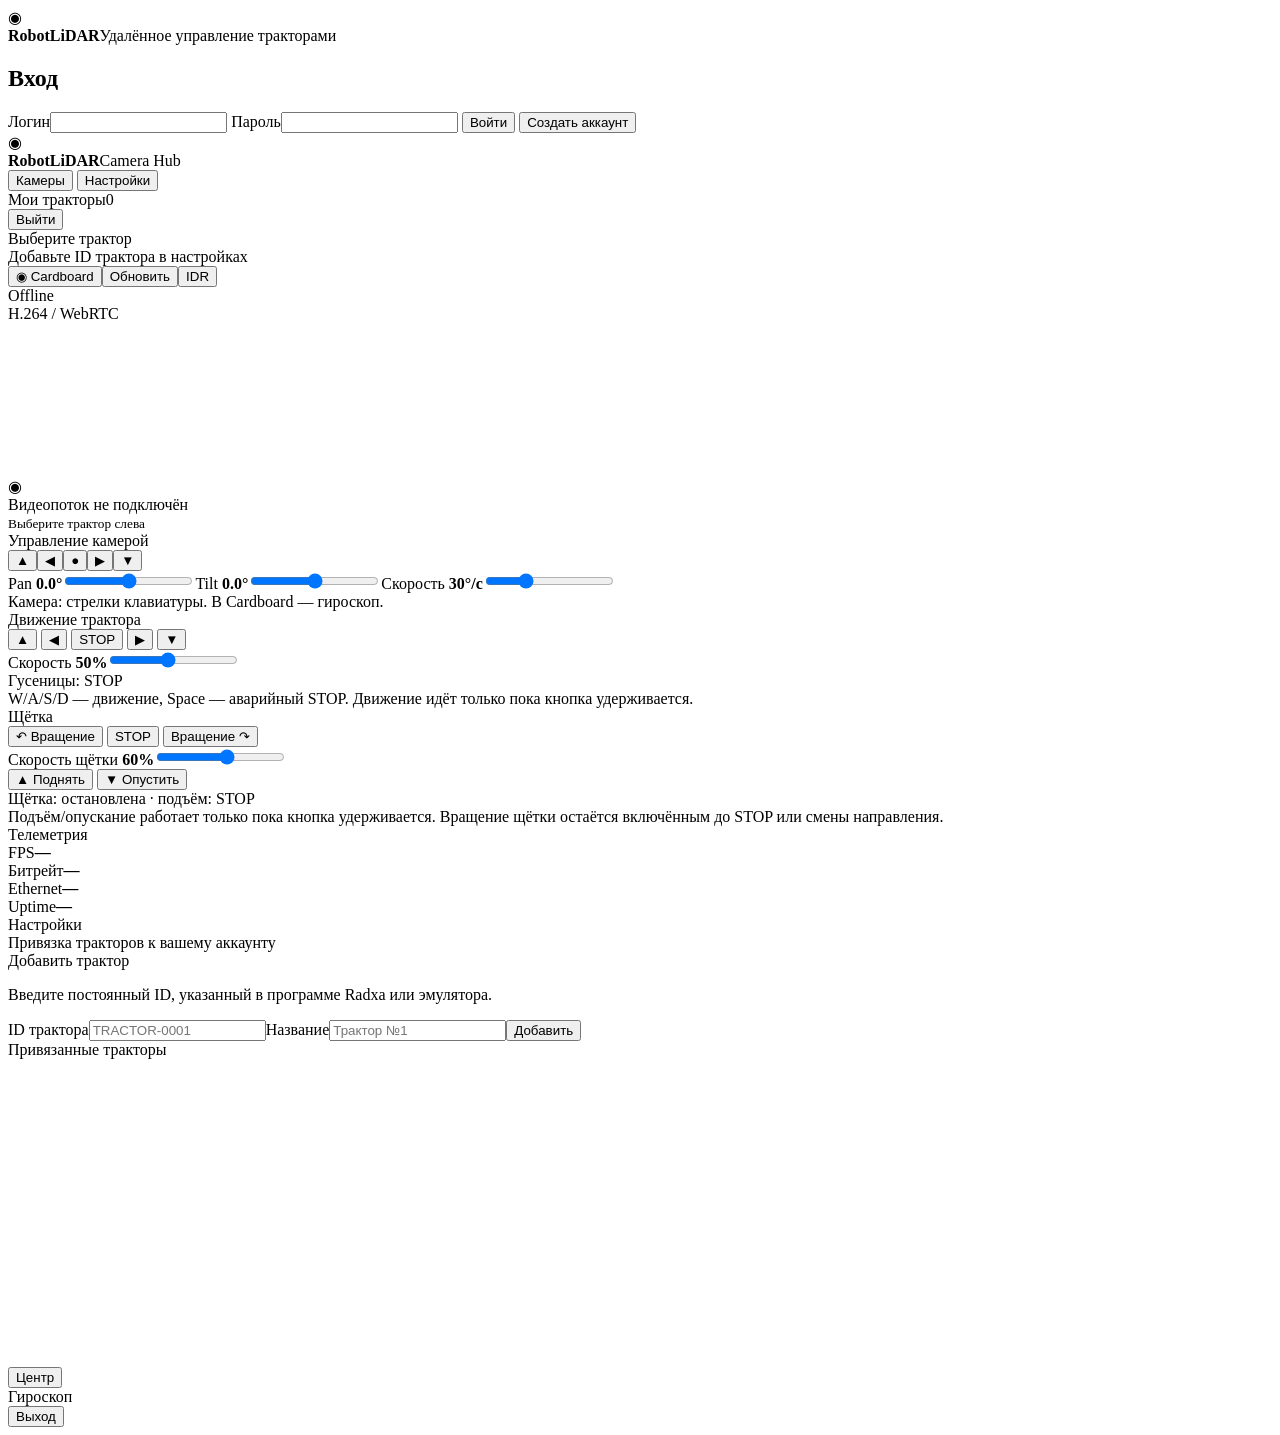
==== radxa_zero3e/server/web/index.html @ a9607246 "Add tractor drive and brush controls to dashboard" ====
<!doctype html>
<html lang="ru">
<head>
  <meta charset="utf-8" />
  <meta name="viewport" content="width=device-width,initial-scale=1,viewport-fit=cover" />
  <title>RobotLiDAR — тракторы</title>
  <link rel="stylesheet" href="/static/styles.css" />
</head>
<body>
  <section id="authScreen" class="auth-screen">
    <div class="auth-card panel">
      <div class="brand auth-brand"><div class="brand-mark">◉</div><div><strong>RobotLiDAR</strong><span>Удалённое управление тракторами</span></div></div>
      <h1>Вход</h1>
      <label>Логин<input id="loginName" autocomplete="username"></label>
      <label>Пароль<input id="loginPassword" type="password" autocomplete="current-password"></label>
      <button id="loginBtn" class="btn primary">Войти</button>
      <button id="registerBtn" class="btn secondary full">Создать аккаунт</button>
      <div id="authError" class="form-error"></div>
    </div>
  </section>

  <div id="appShell" class="app-shell hidden">
    <aside class="sidebar">
      <div class="brand"><div class="brand-mark">◉</div><div><strong>RobotLiDAR</strong><span>Camera Hub</span></div></div>
      <nav class="nav-tabs">
        <button class="nav-tab active" data-view="cameras">Камеры</button>
        <button class="nav-tab" data-view="settings">Настройки</button>
      </nav>
      <div id="cameraNav">
        <div class="sidebar-head"><span>Мои тракторы</span><span id="deviceCount" class="badge">0</span></div>
        <div id="deviceList" class="device-list"></div>
      </div>
      <div class="sidebar-user"><span id="usernameLabel"></span><button id="logoutBtn" class="link-btn">Выйти</button></div>
    </aside>

    <main class="main">
      <section id="cameraView">
        <header class="topbar">
          <div><div id="cameraTitle" class="camera-title">Выберите трактор</div><div id="cameraSubtitle" class="muted">Добавьте ID трактора в настройках</div></div>
          <div class="top-actions"><button id="cardboardBtn" class="btn vr-btn">◉ Cardboard</button><button id="refreshBtn" class="btn secondary">Обновить</button><button id="idrBtn" class="btn secondary">IDR</button></div>
        </header>
        <section class="content-grid">
          <div class="video-card panel">
            <div class="video-toolbar"><div class="status-row"><span id="onlineDot" class="dot offline"></span><span id="onlineText">Offline</span></div><div id="streamType">H.264 / WebRTC</div></div>
            <div class="video-stage"><video id="video" autoplay playsinline muted></video><div id="videoPlaceholder" class="video-placeholder"><div class="camera-glyph">◉</div><div>Видеопоток не подключён</div><small>Выберите трактор слева</small></div><div class="crosshair"><span></span><span></span></div></div>
          </div>
          <aside class="control-column">
            <section class="panel control-panel">
              <div class="panel-title">Управление камерой</div>
              <div class="ptz-pad"><button data-move="up">▲</button><button data-move="left">◀</button><button id="centerBtn" class="center">●</button><button data-move="right">▶</button><button data-move="down">▼</button></div>
              <div class="value-grid"><label>Pan <strong id="panValue">0.0°</strong></label><input id="panRange" type="range" min="-90" max="90" step="0.5" value="0"><label>Tilt <strong id="tiltValue">0.0°</strong></label><input id="tiltRange" type="range" min="-45" max="45" step="0.5" value="0"><label>Скорость <strong id="speedValue">30°/с</strong></label><input id="speedRange" type="range" min="5" max="90" step="5" value="30"></div>
              <div class="hint">Камера: стрелки клавиатуры. В Cardboard — гироскоп.</div>
            </section>

            <section class="panel control-panel tractor-panel">
              <div class="panel-title">Движение трактора</div>
              <div class="drive-pad">
                <button class="drive-btn" data-drive="forward">▲</button>
                <button class="drive-btn" data-drive="left">◀</button>
                <button id="driveStopBtn" class="drive-stop">STOP</button>
                <button class="drive-btn" data-drive="right">▶</button>
                <button class="drive-btn" data-drive="backward">▼</button>
              </div>
              <div class="value-grid"><label>Скорость <strong id="driveSpeedValue">50%</strong></label><input id="driveSpeedRange" type="range" min="10" max="100" step="5" value="50"></div>
              <div id="driveState" class="control-state">Гусеницы: STOP</div>
              <div class="hint">W/A/S/D — движение, Space — аварийный STOP. Движение идёт только пока кнопка удерживается.</div>
            </section>

            <section class="panel control-panel brush-panel">
              <div class="panel-title">Щётка</div>
              <div class="brush-spin-row">
                <button class="brush-spin-btn" data-brush-spin="reverse">↶ Вращение</button>
                <button id="brushSpinStopBtn" class="drive-stop">STOP</button>
                <button class="brush-spin-btn" data-brush-spin="forward">Вращение ↷</button>
              </div>
              <div class="value-grid"><label>Скорость щётки <strong id="brushSpeedValue">60%</strong></label><input id="brushSpeedRange" type="range" min="10" max="100" step="5" value="60"></div>
              <div class="brush-lift-row">
                <button class="brush-lift-btn" data-brush-lift="up">▲ Поднять</button>
                <button class="brush-lift-btn" data-brush-lift="down">▼ Опустить</button>
              </div>
              <div id="brushState" class="control-state">Щётка: остановлена · подъём: STOP</div>
              <div class="hint">Подъём/опускание работает только пока кнопка удерживается. Вращение щётки остаётся включённым до STOP или смены направления.</div>
            </section>

            <section class="panel telemetry-panel"><div class="panel-title">Телеметрия</div><div class="metric"><span>FPS</span><strong id="fpsMetric">—</strong></div><div class="metric"><span>Битрейт</span><strong id="bitrateMetric">—</strong></div><div class="metric"><span>Ethernet</span><strong id="ethernetMetric">—</strong></div><div class="metric"><span>Uptime</span><strong id="uptimeMetric">—</strong></div></section>
          </aside>
        </section>
      </section>

      <section id="settingsView" class="hidden settings-view">
        <header class="topbar"><div><div class="camera-title">Настройки</div><div class="muted">Привязка тракторов к вашему аккаунту</div></div></header>
        <div class="settings-content">
          <section class="panel settings-card"><div class="panel-title">Добавить трактор</div><p class="muted">Введите постоянный ID, указанный в программе Radxa или эмулятора.</p><div class="attach-form"><label>ID трактора<input id="attachId" placeholder="TRACTOR-0001"></label><label>Название<input id="attachAlias" placeholder="Трактор №1"></label><button id="attachBtn" class="btn primary">Добавить</button></div><div id="attachError" class="form-error"></div></section>
          <section class="panel settings-card"><div class="panel-title">Привязанные тракторы</div><div id="linkedDevices" class="linked-list"></div></section>
        </div>
      </section>
    </main>
  </div>

  <section id="cardboardView" class="cardboard-view hidden">
    <div class="cardboard-eye left-eye"><video id="vrVideoLeft" autoplay playsinline muted></video><div class="vr-reticle"></div></div>
    <div class="cardboard-eye right-eye"><video id="vrVideoRight" autoplay playsinline muted></video><div class="vr-reticle"></div></div>
    <div class="cardboard-divider"></div>
    <div class="cardboard-hud">
      <button id="vrRecenterBtn" class="vr-control">Центр</button>
      <div id="vrStatus">Гироскоп</div>
      <button id="vrExitBtn" class="vr-control">Выход</button>
    </div>
  </section>

  <script src="/static/app.js"></script>
</body>
</html>
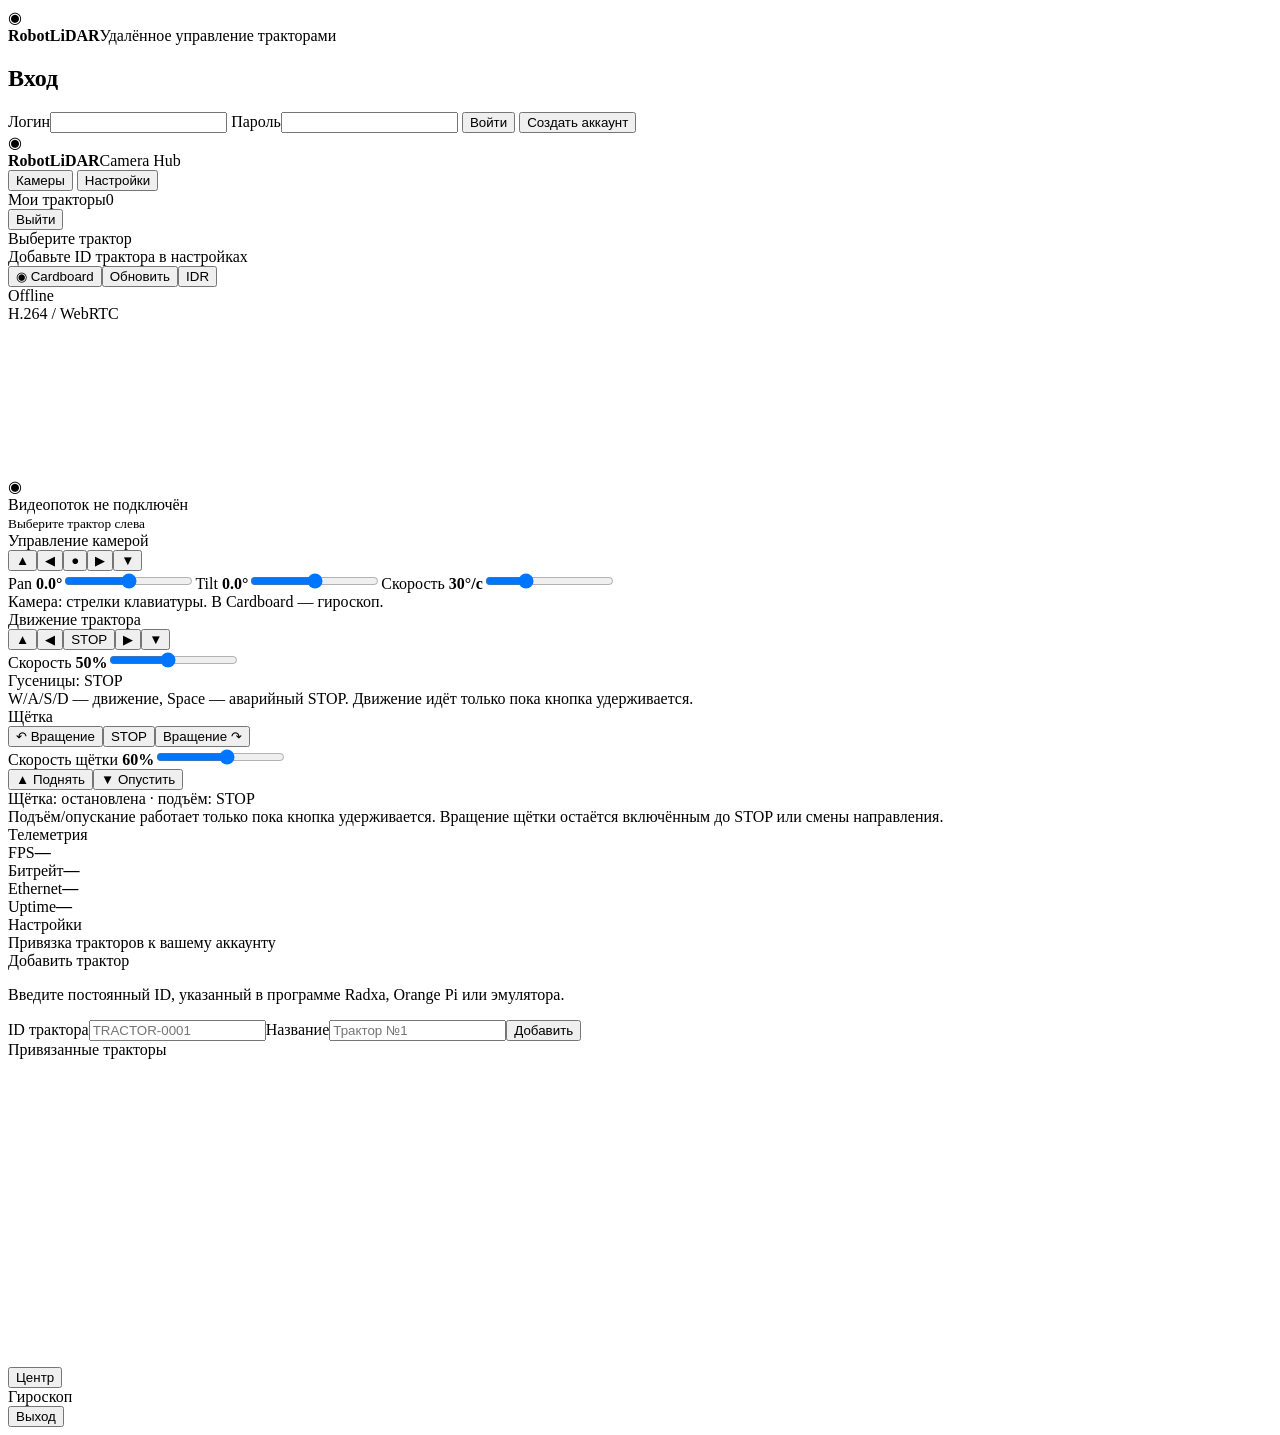
==== commit 2c747078: "Enable control heartbeat in dashboard" ====
--- a/radxa_zero3e/server/web/index.html
+++ b/radxa_zero3e/server/web/index.html
@@ -54,13 +54,7 @@
 
             <section class="panel control-panel tractor-panel">
               <div class="panel-title">Движение трактора</div>
-              <div class="drive-pad">
-                <button class="drive-btn" data-drive="forward">▲</button>
-                <button class="drive-btn" data-drive="left">◀</button>
-                <button id="driveStopBtn" class="drive-stop">STOP</button>
-                <button class="drive-btn" data-drive="right">▶</button>
-                <button class="drive-btn" data-drive="backward">▼</button>
-              </div>
+              <div class="drive-pad"><button class="drive-btn" data-drive="forward">▲</button><button class="drive-btn" data-drive="left">◀</button><button id="driveStopBtn" class="drive-stop">STOP</button><button class="drive-btn" data-drive="right">▶</button><button class="drive-btn" data-drive="backward">▼</button></div>
               <div class="value-grid"><label>Скорость <strong id="driveSpeedValue">50%</strong></label><input id="driveSpeedRange" type="range" min="10" max="100" step="5" value="50"></div>
               <div id="driveState" class="control-state">Гусеницы: STOP</div>
               <div class="hint">W/A/S/D — движение, Space — аварийный STOP. Движение идёт только пока кнопка удерживается.</div>
@@ -68,16 +62,9 @@
 
             <section class="panel control-panel brush-panel">
               <div class="panel-title">Щётка</div>
-              <div class="brush-spin-row">
-                <button class="brush-spin-btn" data-brush-spin="reverse">↶ Вращение</button>
-                <button id="brushSpinStopBtn" class="drive-stop">STOP</button>
-                <button class="brush-spin-btn" data-brush-spin="forward">Вращение ↷</button>
-              </div>
+              <div class="brush-spin-row"><button class="brush-spin-btn" data-brush-spin="reverse">↶ Вращение</button><button id="brushSpinStopBtn" class="drive-stop">STOP</button><button class="brush-spin-btn" data-brush-spin="forward">Вращение ↷</button></div>
               <div class="value-grid"><label>Скорость щётки <strong id="brushSpeedValue">60%</strong></label><input id="brushSpeedRange" type="range" min="10" max="100" step="5" value="60"></div>
-              <div class="brush-lift-row">
-                <button class="brush-lift-btn" data-brush-lift="up">▲ Поднять</button>
-                <button class="brush-lift-btn" data-brush-lift="down">▼ Опустить</button>
-              </div>
+              <div class="brush-lift-row"><button class="brush-lift-btn" data-brush-lift="up">▲ Поднять</button><button class="brush-lift-btn" data-brush-lift="down">▼ Опустить</button></div>
               <div id="brushState" class="control-state">Щётка: остановлена · подъём: STOP</div>
               <div class="hint">Подъём/опускание работает только пока кнопка удерживается. Вращение щётки остаётся включённым до STOP или смены направления.</div>
             </section>
@@ -90,7 +77,7 @@
       <section id="settingsView" class="hidden settings-view">
         <header class="topbar"><div><div class="camera-title">Настройки</div><div class="muted">Привязка тракторов к вашему аккаунту</div></div></header>
         <div class="settings-content">
-          <section class="panel settings-card"><div class="panel-title">Добавить трактор</div><p class="muted">Введите постоянный ID, указанный в программе Radxa или эмулятора.</p><div class="attach-form"><label>ID трактора<input id="attachId" placeholder="TRACTOR-0001"></label><label>Название<input id="attachAlias" placeholder="Трактор №1"></label><button id="attachBtn" class="btn primary">Добавить</button></div><div id="attachError" class="form-error"></div></section>
+          <section class="panel settings-card"><div class="panel-title">Добавить трактор</div><p class="muted">Введите постоянный ID, указанный в программе Radxa, Orange Pi или эмулятора.</p><div class="attach-form"><label>ID трактора<input id="attachId" placeholder="TRACTOR-0001"></label><label>Название<input id="attachAlias" placeholder="Трактор №1"></label><button id="attachBtn" class="btn primary">Добавить</button></div><div id="attachError" class="form-error"></div></section>
           <section class="panel settings-card"><div class="panel-title">Привязанные тракторы</div><div id="linkedDevices" class="linked-list"></div></section>
         </div>
       </section>
@@ -101,13 +88,10 @@
     <div class="cardboard-eye left-eye"><video id="vrVideoLeft" autoplay playsinline muted></video><div class="vr-reticle"></div></div>
     <div class="cardboard-eye right-eye"><video id="vrVideoRight" autoplay playsinline muted></video><div class="vr-reticle"></div></div>
     <div class="cardboard-divider"></div>
-    <div class="cardboard-hud">
-      <button id="vrRecenterBtn" class="vr-control">Центр</button>
-      <div id="vrStatus">Гироскоп</div>
-      <button id="vrExitBtn" class="vr-control">Выход</button>
-    </div>
+    <div class="cardboard-hud"><button id="vrRecenterBtn" class="vr-control">Центр</button><div id="vrStatus">Гироскоп</div><button id="vrExitBtn" class="vr-control">Выход</button></div>
   </section>
 
   <script src="/static/app.js"></script>
+  <script src="/static/control-heartbeat.js"></script>
 </body>
 </html>
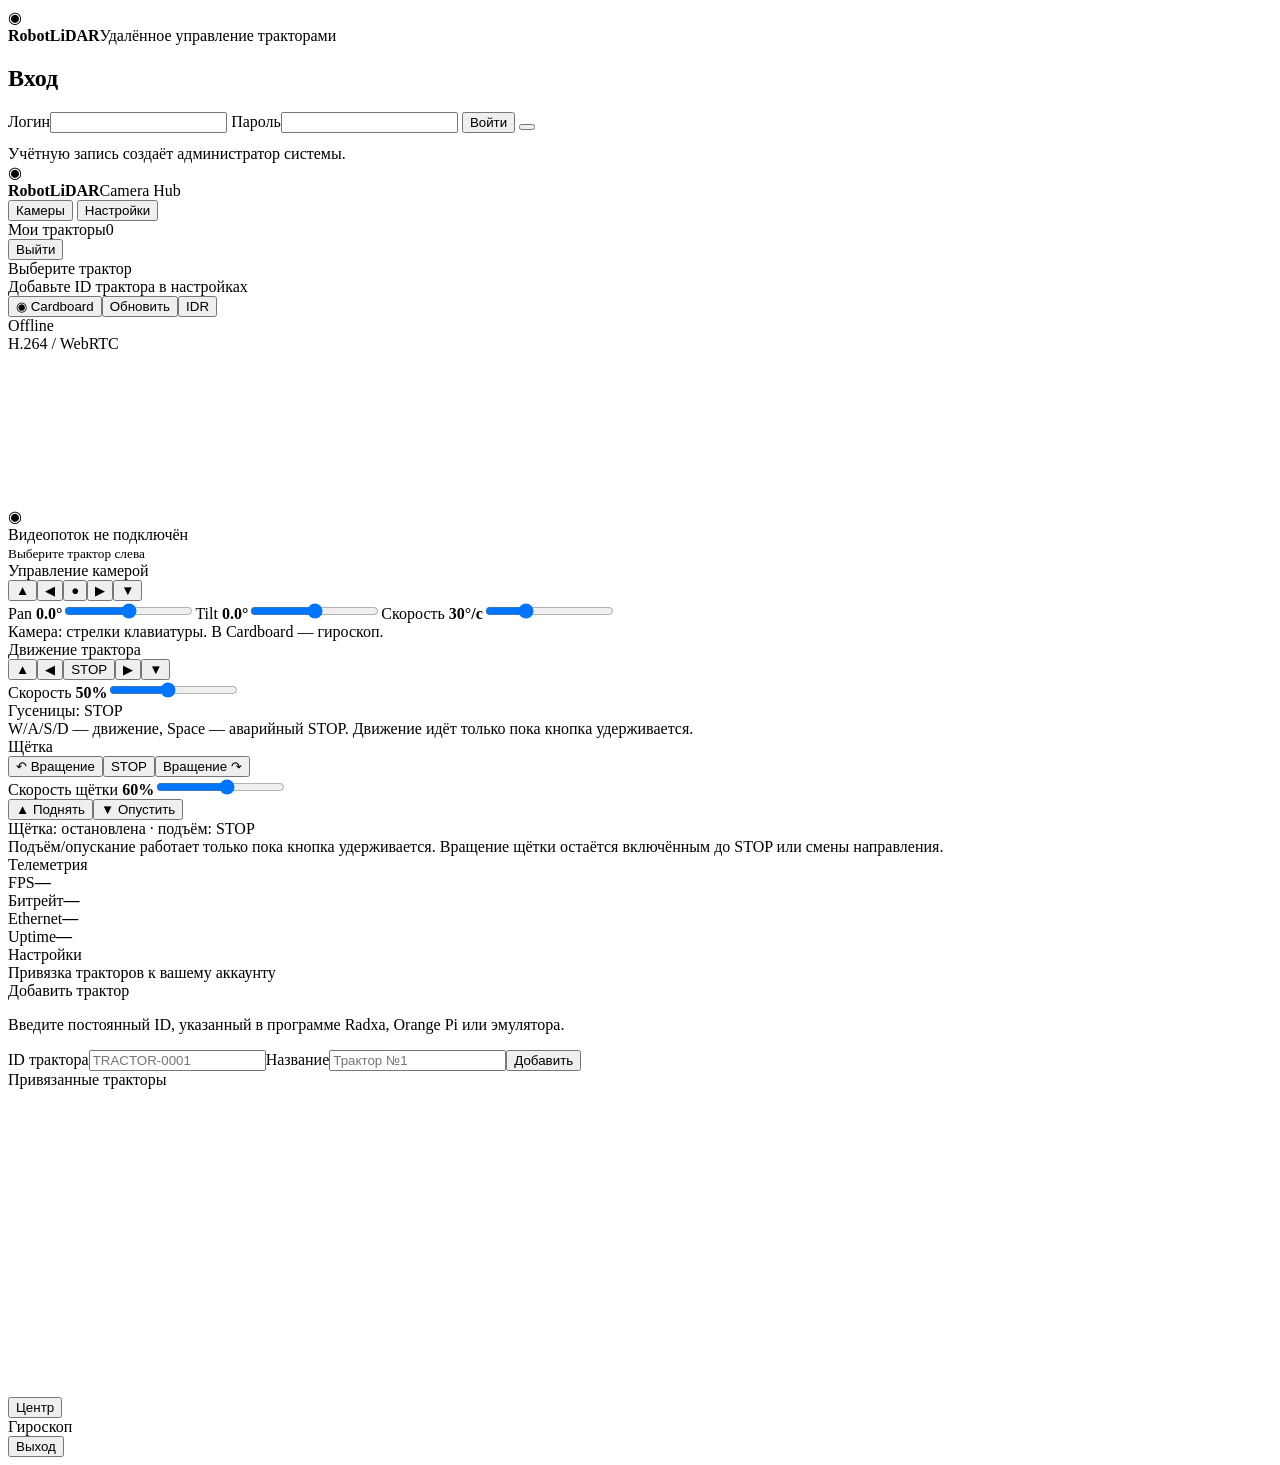
==== commit b4deca87: "Disable self-registration in user interface" ====
--- a/radxa_zero3e/server/web/index.html
+++ b/radxa_zero3e/server/web/index.html
@@ -14,7 +14,8 @@
       <label>Логин<input id="loginName" autocomplete="username"></label>
       <label>Пароль<input id="loginPassword" type="password" autocomplete="current-password"></label>
       <button id="loginBtn" class="btn primary">Войти</button>
-      <button id="registerBtn" class="btn secondary full">Создать аккаунт</button>
+      <button id="registerBtn" class="hidden" aria-hidden="true" tabindex="-1"></button>
+      <div class="muted" style="margin-top:12px">Учётную запись создаёт администратор системы.</div>
       <div id="authError" class="form-error"></div>
     </div>
   </section>
@@ -94,4 +95,4 @@
   <script src="/static/app.js"></script>
   <script src="/static/control-heartbeat.js"></script>
 </body>
-</html>
+</html>
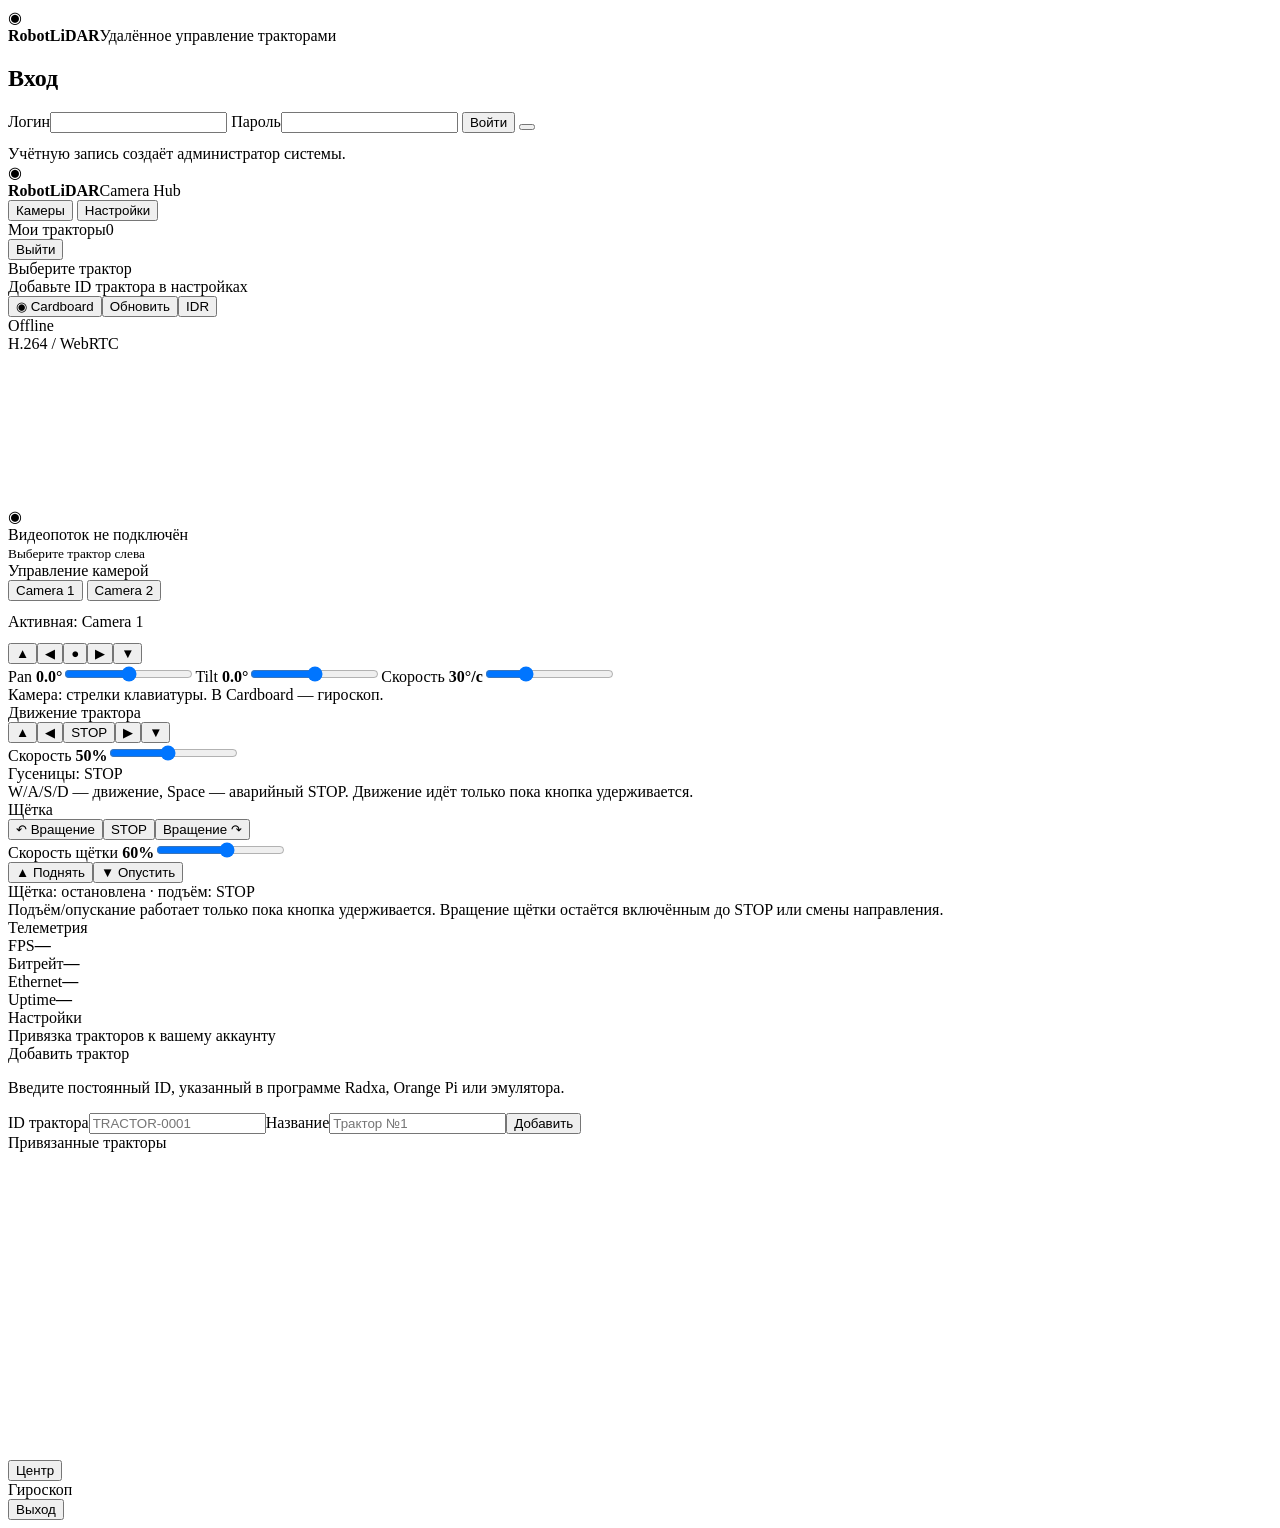
==== commit e803a547: "Add Camera 1 and Camera 2 controls to server UI" ====
--- a/radxa_zero3e/server/web/index.html
+++ b/radxa_zero3e/server/web/index.html
@@ -48,6 +48,11 @@
           <aside class="control-column">
             <section class="panel control-panel">
               <div class="panel-title">Управление камерой</div>
+              <div class="brush-spin-row" style="margin-bottom:12px">
+                <button id="camera1Btn" class="btn secondary">Camera 1</button>
+                <button id="camera2Btn" class="btn secondary">Camera 2</button>
+              </div>
+              <div id="activeCameraState" class="control-state" style="margin-bottom:12px">Активная: Camera 1</div>
               <div class="ptz-pad"><button data-move="up">▲</button><button data-move="left">◀</button><button id="centerBtn" class="center">●</button><button data-move="right">▶</button><button data-move="down">▼</button></div>
               <div class="value-grid"><label>Pan <strong id="panValue">0.0°</strong></label><input id="panRange" type="range" min="-90" max="90" step="0.5" value="0"><label>Tilt <strong id="tiltValue">0.0°</strong></label><input id="tiltRange" type="range" min="-45" max="45" step="0.5" value="0"><label>Скорость <strong id="speedValue">30°/с</strong></label><input id="speedRange" type="range" min="5" max="90" step="5" value="30"></div>
               <div class="hint">Камера: стрелки клавиатуры. В Cardboard — гироскоп.</div>
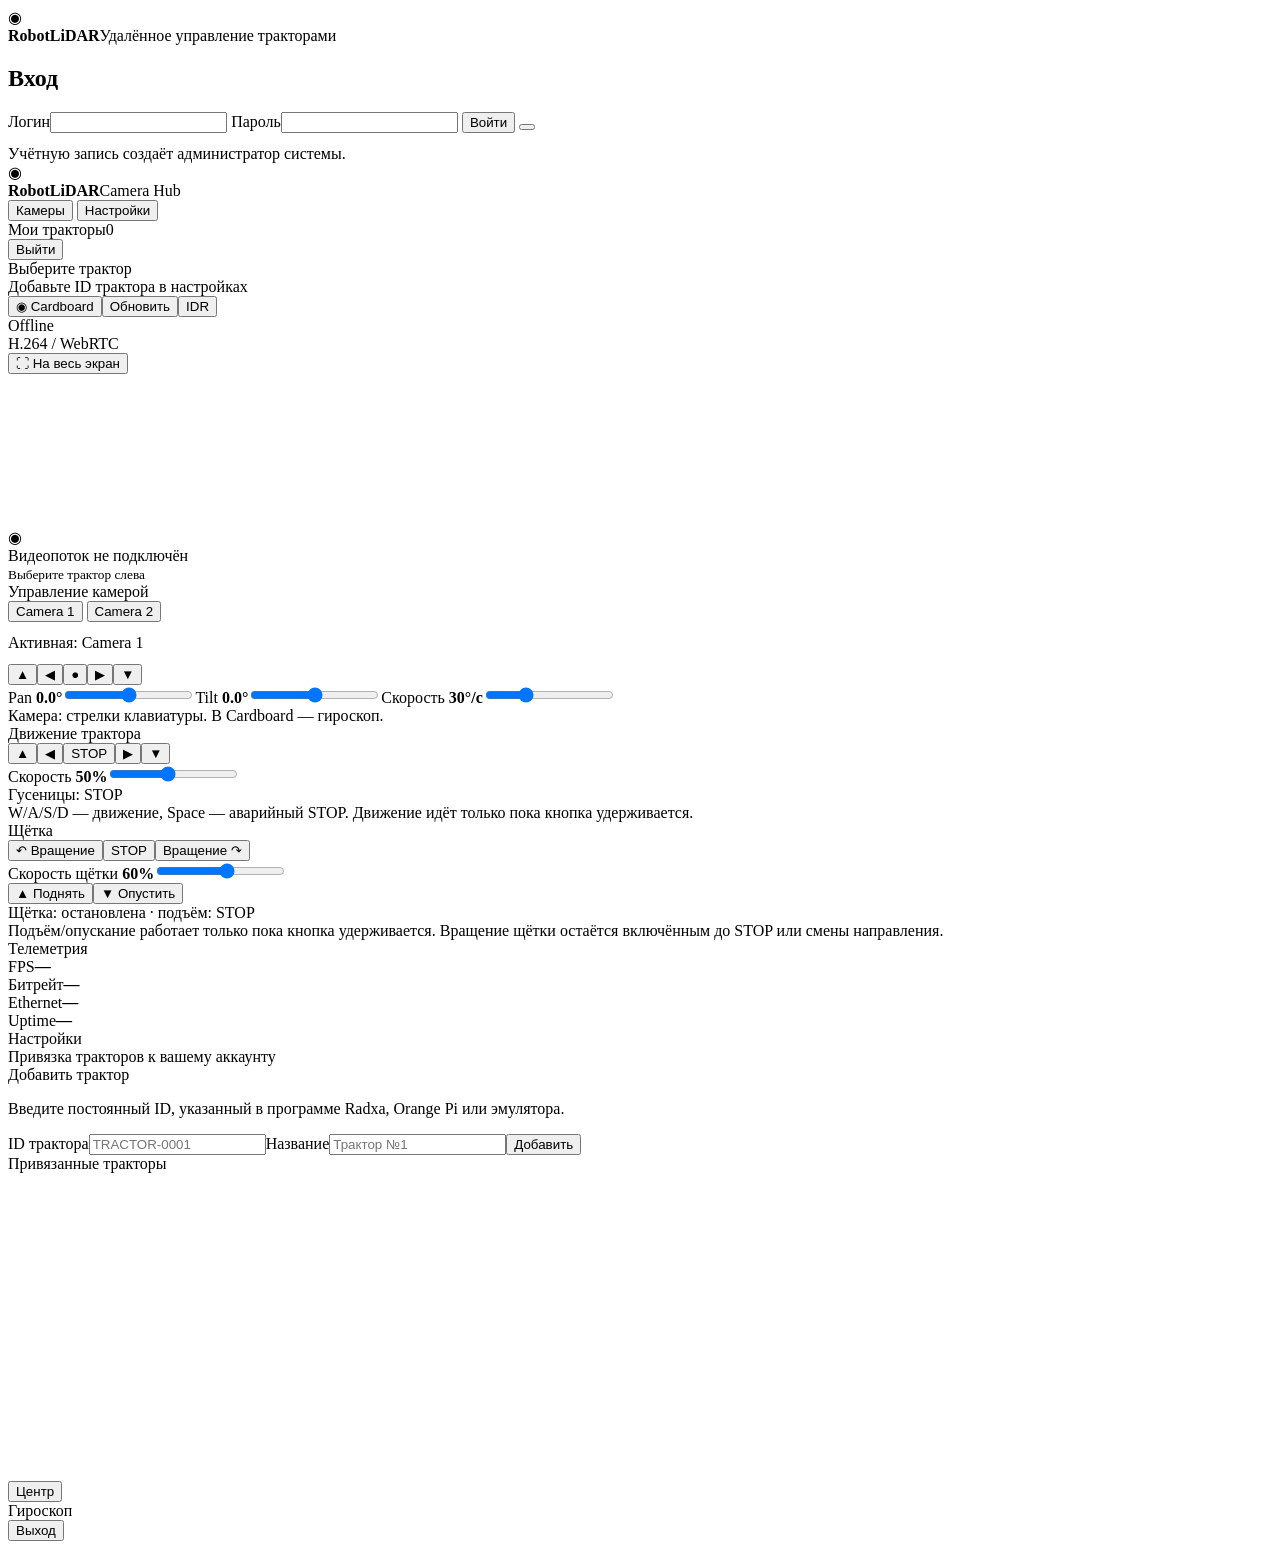
==== commit 78b583b6: "Add fullscreen video control" ====
--- a/radxa_zero3e/server/web/index.html
+++ b/radxa_zero3e/server/web/index.html
@@ -41,8 +41,8 @@
           <div class="top-actions"><button id="cardboardBtn" class="btn vr-btn">◉ Cardboard</button><button id="refreshBtn" class="btn secondary">Обновить</button><button id="idrBtn" class="btn secondary">IDR</button></div>
         </header>
         <section class="content-grid">
-          <div class="video-card panel">
-            <div class="video-toolbar"><div class="status-row"><span id="onlineDot" class="dot offline"></span><span id="onlineText">Offline</span></div><div id="streamType">H.264 / WebRTC</div></div>
+          <div id="videoCard" class="video-card panel">
+            <div class="video-toolbar"><div class="status-row"><span id="onlineDot" class="dot offline"></span><span id="onlineText">Offline</span></div><div class="video-toolbar-actions"><div id="streamType">H.264 / WebRTC</div><button id="fullscreenBtn" class="btn secondary video-fullscreen-btn" type="button">⛶ На весь экран</button></div></div>
             <div class="video-stage"><video id="video" autoplay playsinline muted></video><div id="videoPlaceholder" class="video-placeholder"><div class="camera-glyph">◉</div><div>Видеопоток не подключён</div><small>Выберите трактор слева</small></div><div class="crosshair"><span></span><span></span></div></div>
           </div>
           <aside class="control-column">
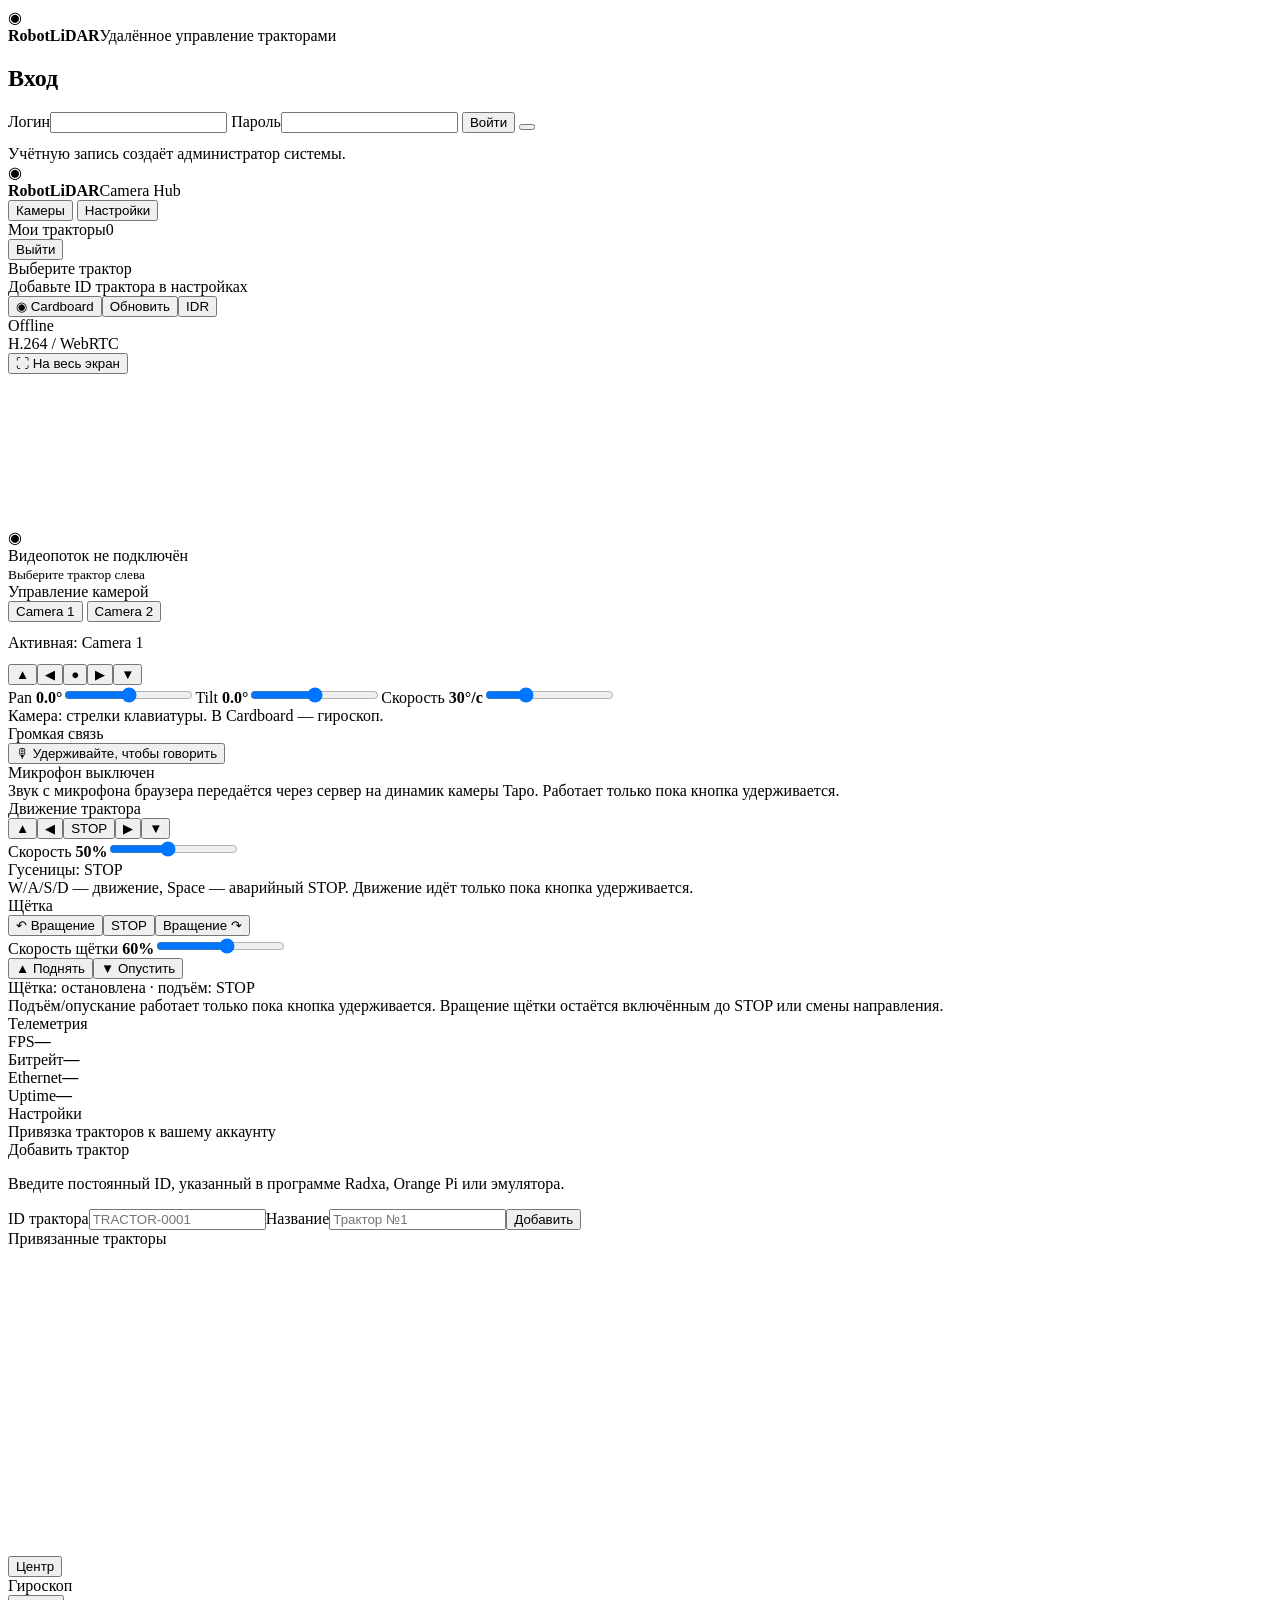
==== commit 2e185abc: "Add push-to-talk control to camera UI" ====
--- a/radxa_zero3e/server/web/index.html
+++ b/radxa_zero3e/server/web/index.html
@@ -58,6 +58,13 @@
               <div class="hint">Камера: стрелки клавиатуры. В Cardboard — гироскоп.</div>
             </section>
 
+            <section id="talkbackPanel" class="panel control-panel talkback-panel hidden">
+              <div class="panel-title">Громкая связь</div>
+              <button id="talkBtn" class="talk-btn" type="button">🎙 Удерживайте, чтобы говорить</button>
+              <div id="talkState" class="control-state">Микрофон выключен</div>
+              <div class="hint">Звук с микрофона браузера передаётся через сервер на динамик камеры Tapo. Работает только пока кнопка удерживается.</div>
+            </section>
+
             <section class="panel control-panel tractor-panel">
               <div class="panel-title">Движение трактора</div>
               <div class="drive-pad"><button class="drive-btn" data-drive="forward">▲</button><button class="drive-btn" data-drive="left">◀</button><button id="driveStopBtn" class="drive-stop">STOP</button><button class="drive-btn" data-drive="right">▶</button><button class="drive-btn" data-drive="backward">▼</button></div>
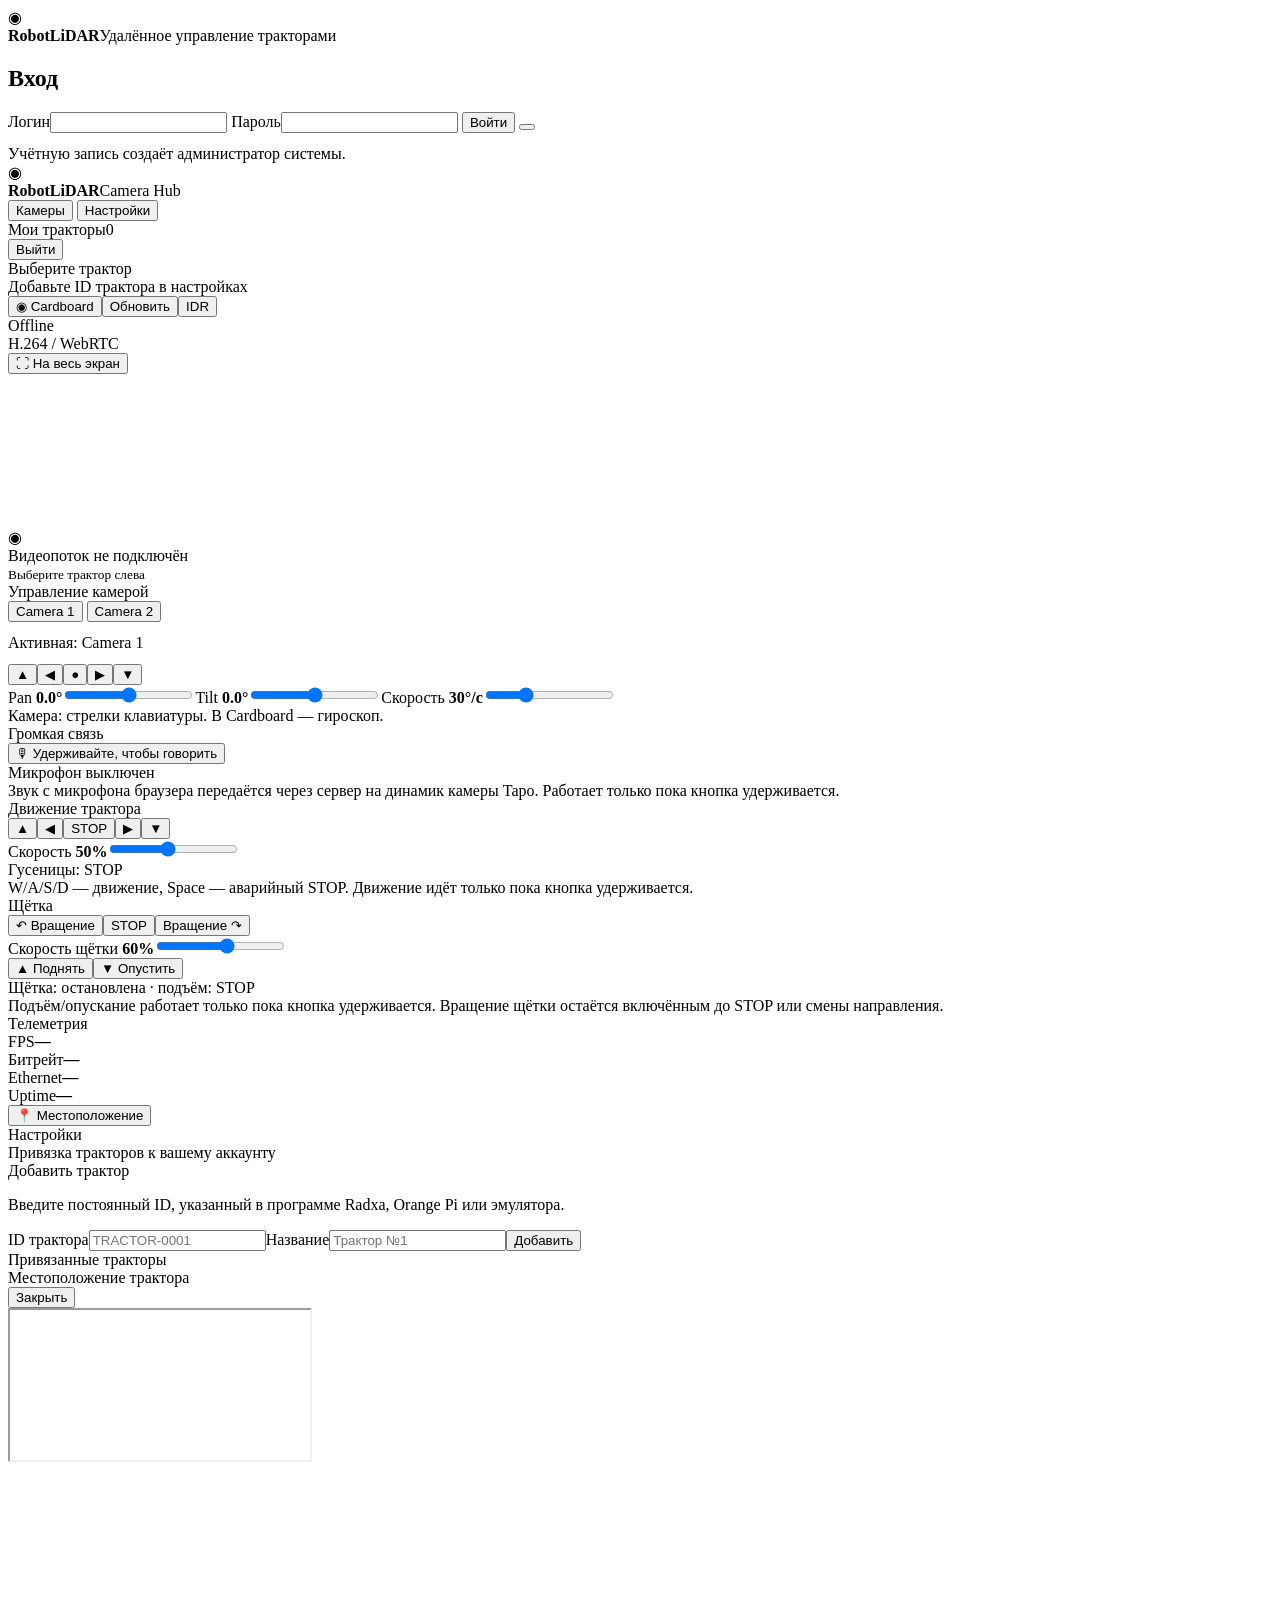
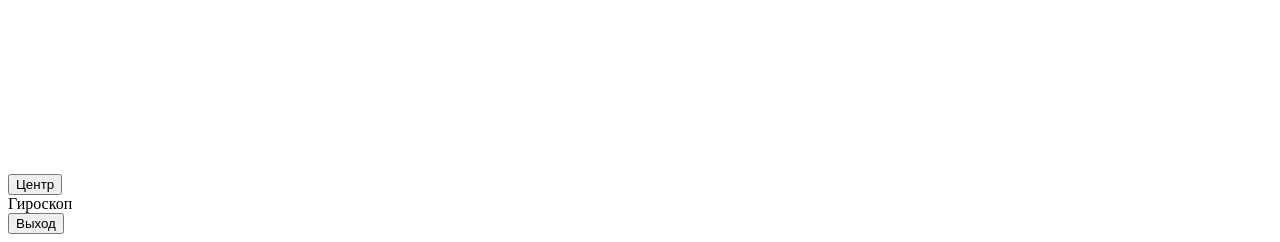
==== commit cca558b4: "Add GPS location window to tractor UI" ====
--- a/radxa_zero3e/server/web/index.html
+++ b/radxa_zero3e/server/web/index.html
@@ -82,7 +82,7 @@
               <div class="hint">Подъём/опускание работает только пока кнопка удерживается. Вращение щётки остаётся включённым до STOP или смены направления.</div>
             </section>
 
-            <section class="panel telemetry-panel"><div class="panel-title">Телеметрия</div><div class="metric"><span>FPS</span><strong id="fpsMetric">—</strong></div><div class="metric"><span>Битрейт</span><strong id="bitrateMetric">—</strong></div><div class="metric"><span>Ethernet</span><strong id="ethernetMetric">—</strong></div><div class="metric"><span>Uptime</span><strong id="uptimeMetric">—</strong></div></section>
+            <section class="panel telemetry-panel"><div class="panel-title">Телеметрия</div><div class="metric"><span>FPS</span><strong id="fpsMetric">—</strong></div><div class="metric"><span>Битрейт</span><strong id="bitrateMetric">—</strong></div><div class="metric"><span>Ethernet</span><strong id="ethernetMetric">—</strong></div><div class="metric"><span>Uptime</span><strong id="uptimeMetric">—</strong></div><button id="gpsBtn" class="btn secondary gps-btn hidden" type="button">📍 Местоположение</button></section>
           </aside>
         </section>
       </section>
@@ -97,6 +97,18 @@
     </main>
   </div>
 
+  <section id="gpsModal" class="gps-modal hidden" aria-hidden="true">
+    <div class="gps-dialog panel">
+      <div class="gps-dialog-head">
+        <div><div class="panel-title" style="margin:0">Местоположение трактора</div><div id="gpsTitle" class="muted"></div></div>
+        <button id="gpsCloseBtn" class="btn secondary" type="button">Закрыть</button>
+      </div>
+      <div id="gpsCoords" class="gps-coords"></div>
+      <iframe id="gpsMap" class="gps-map" title="Карта местоположения" loading="lazy" referrerpolicy="no-referrer"></iframe>
+      <div id="gpsUpdated" class="muted"></div>
+    </div>
+  </section>
+
   <section id="cardboardView" class="cardboard-view hidden">
     <div class="cardboard-eye left-eye"><video id="vrVideoLeft" autoplay playsinline muted></video><div class="vr-reticle"></div></div>
     <div class="cardboard-eye right-eye"><video id="vrVideoRight" autoplay playsinline muted></video><div class="vr-reticle"></div></div>
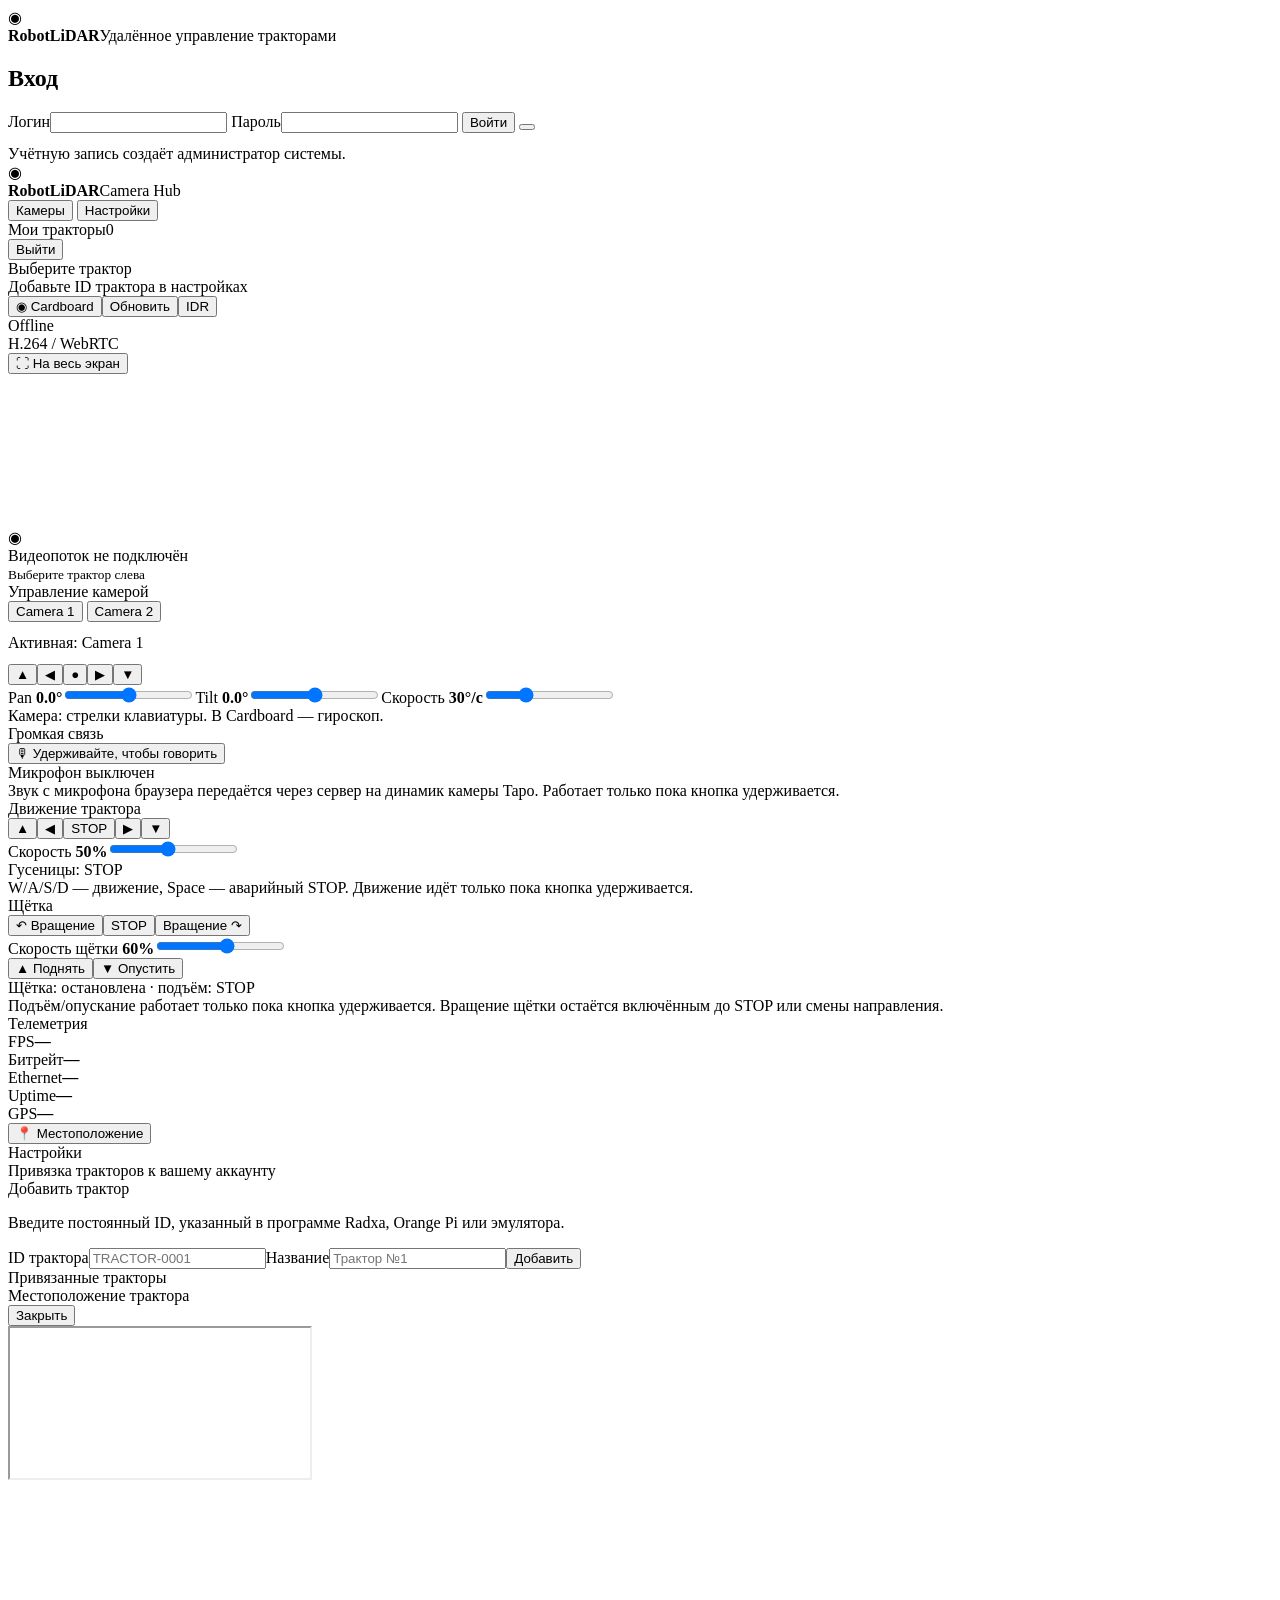
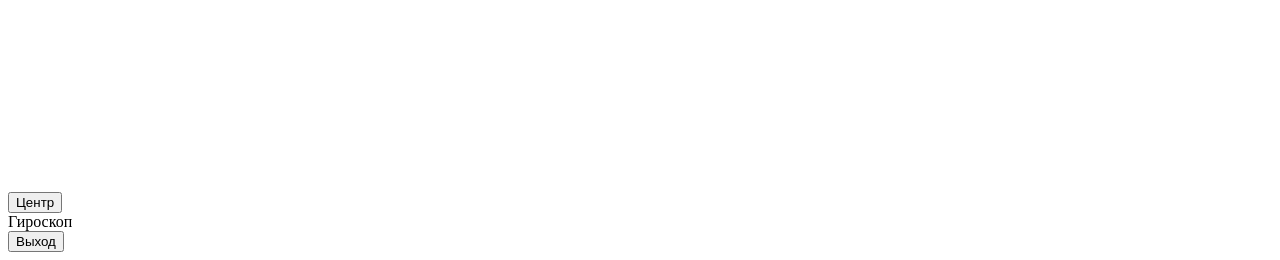
==== commit 4dbf7227: "Show GPS status in telemetry panel" ====
--- a/radxa_zero3e/server/web/index.html
+++ b/radxa_zero3e/server/web/index.html
@@ -82,7 +82,7 @@
               <div class="hint">Подъём/опускание работает только пока кнопка удерживается. Вращение щётки остаётся включённым до STOP или смены направления.</div>
             </section>
 
-            <section class="panel telemetry-panel"><div class="panel-title">Телеметрия</div><div class="metric"><span>FPS</span><strong id="fpsMetric">—</strong></div><div class="metric"><span>Битрейт</span><strong id="bitrateMetric">—</strong></div><div class="metric"><span>Ethernet</span><strong id="ethernetMetric">—</strong></div><div class="metric"><span>Uptime</span><strong id="uptimeMetric">—</strong></div><button id="gpsBtn" class="btn secondary gps-btn hidden" type="button">📍 Местоположение</button></section>
+            <section class="panel telemetry-panel"><div class="panel-title">Телеметрия</div><div class="metric"><span>FPS</span><strong id="fpsMetric">—</strong></div><div class="metric"><span>Битрейт</span><strong id="bitrateMetric">—</strong></div><div class="metric"><span>Ethernet</span><strong id="ethernetMetric">—</strong></div><div class="metric"><span>Uptime</span><strong id="uptimeMetric">—</strong></div><div class="metric"><span>GPS</span><strong id="gpsMetric">—</strong></div><button id="gpsBtn" class="btn secondary gps-btn hidden" type="button">📍 Местоположение</button></section>
           </aside>
         </section>
       </section>
